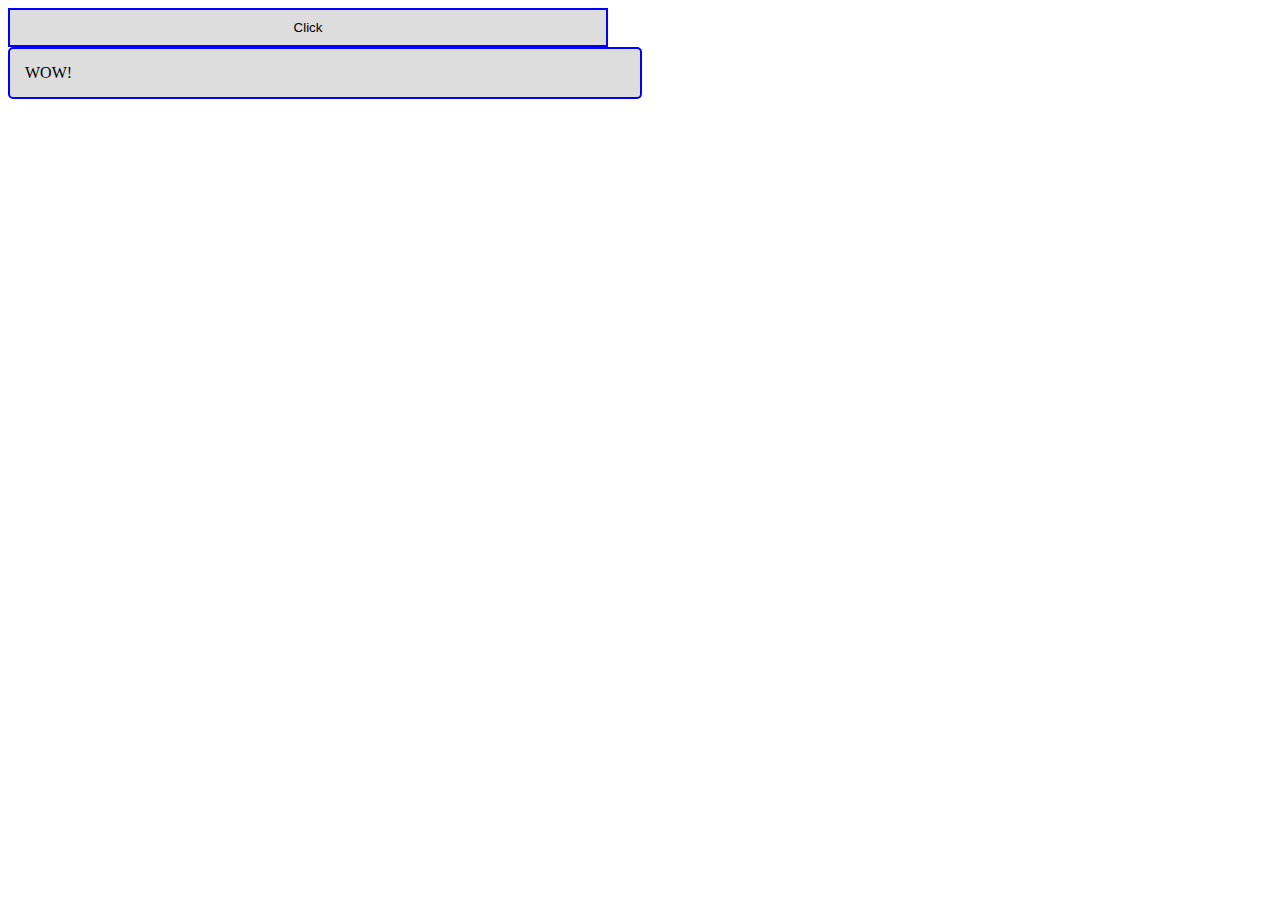
==== index.html @ 94f6dbfd "remove() and empty()" ====
<html>
<head>
<title>Welcome</title>
        <link rel="stylesheet" href="../css/bootstrap.css">
        <link rel="stylesheet" href="css/font-awesome.min.css">
        <link rel="stylesheet" href="custom_style.css">
    </head>
    <body>
      <button class="open btn btn-primary">
        Click
      </button>
      <div class="box">
        WOW!
      </div>

      <script src="https://code.jquery.com/jquery-2.2.4.min.js" integrity="sha256-BbhdlvQf/xTY9gja0Dq3HiwQF8LaCRTXxZKRutelT44=" crossorigin="anonymous"></script>
    <script src="custom_script.js"></script>
    </body>
</html>
---- custom_style.css ----
.box{
  padding:15px;
  background: #DDD;
  border: 2px solid #00F;
  width:600px;
  border-radius: 5px;
}
.open{
  padding: 10px;
  background: #DDD;
  border: 2px solid #00F;
  width:600px;
}
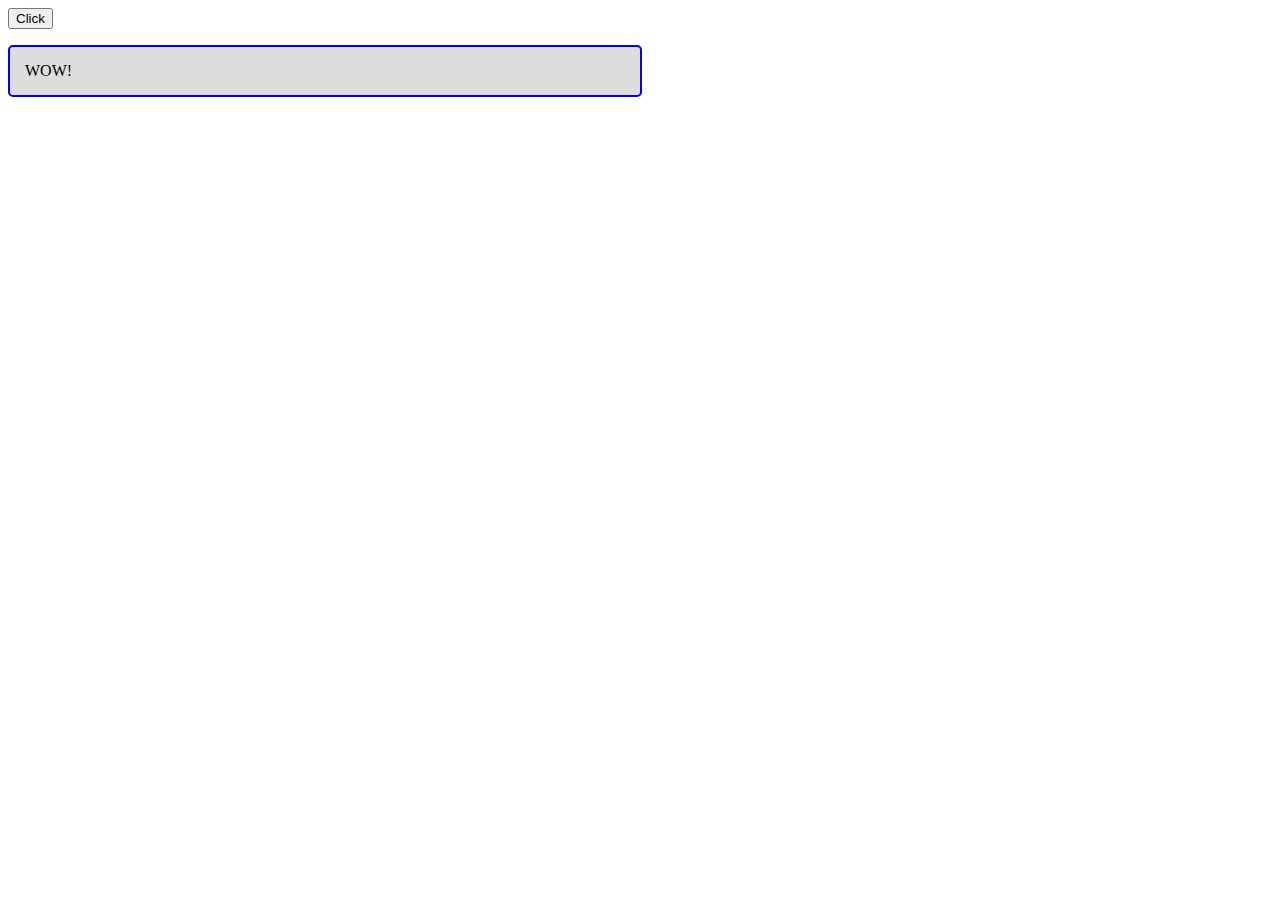
==== commit 1e4a8f25: "deal with css:addClass,removeClass,toggleClass...." ====
--- a/index.html
+++ b/index.html
@@ -6,12 +6,12 @@
         <link rel="stylesheet" href="custom_style.css">
     </head>
     <body>
-      <button class="open btn btn-primary">
+      <button>
         Click
       </button>
-      <div class="box">
+      <p class="custom">
         WOW!
-      </div>
+      </p>
 
       <script src="https://code.jquery.com/jquery-2.2.4.min.js" integrity="sha256-BbhdlvQf/xTY9gja0Dq3HiwQF8LaCRTXxZKRutelT44=" crossorigin="anonymous"></script>
     <script src="custom_script.js"></script>
--- a/custom_style.css
+++ b/custom_style.css
@@ -1,13 +1,6 @@
-.box{
+.custom{
   padding:15px;
   background: #DDD;
   border: 2px solid #00F;
   width:600px;
   border-radius: 5px;
-}
-.open{
-  padding: 10px;
-  background: #DDD;
-  border: 2px solid #00F;
-  width:600px;
-}
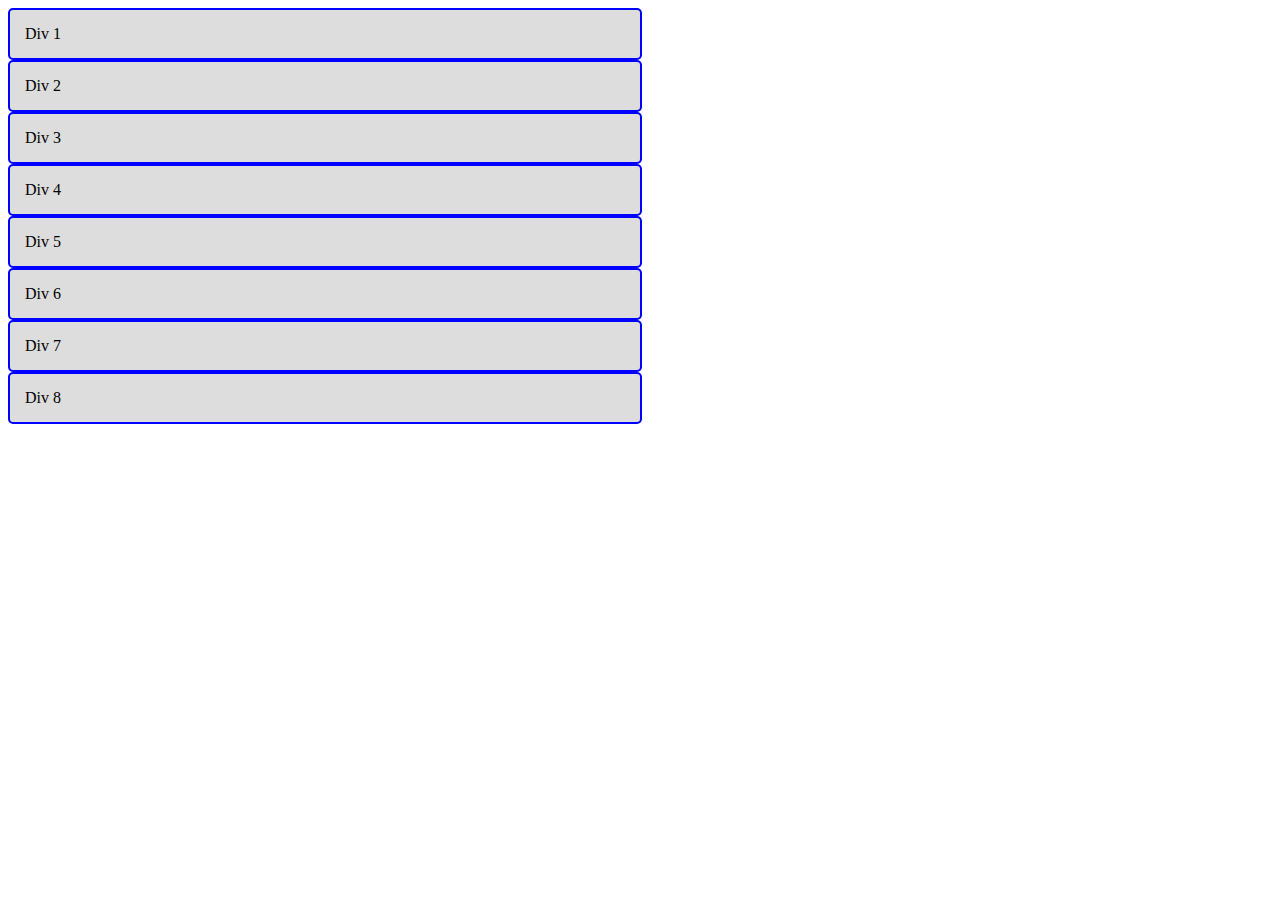
==== commit d895eda2: "Selectors(*) Part 1" ====
--- a/index.html
+++ b/index.html
@@ -6,13 +6,14 @@
         <link rel="stylesheet" href="custom_style.css">
     </head>
     <body>
-      <button>
-        Click
-      </button>
-      <p class="custom">
-        WOW!
-      </p>
-
+    <div class="custom">Div 1</div>
+    <div>Div 2</div>
+    <div>Div 3</div>
+    <div>Div 4</div>
+    <div>Div 5</div>
+    <div>Div 6</div>
+    <div>Div 7</div>
+    <div>Div 8</div>
       <script src="https://code.jquery.com/jquery-2.2.4.min.js" integrity="sha256-BbhdlvQf/xTY9gja0Dq3HiwQF8LaCRTXxZKRutelT44=" crossorigin="anonymous"></script>
     <script src="custom_script.js"></script>
     </body>
--- a/custom_style.css
+++ b/custom_style.css
@@ -1,6 +1,7 @@
-.custom{
+body *{
   padding:15px;
   background: #DDD;
   border: 2px solid #00F;
   width:600px;
   border-radius: 5px;
+}
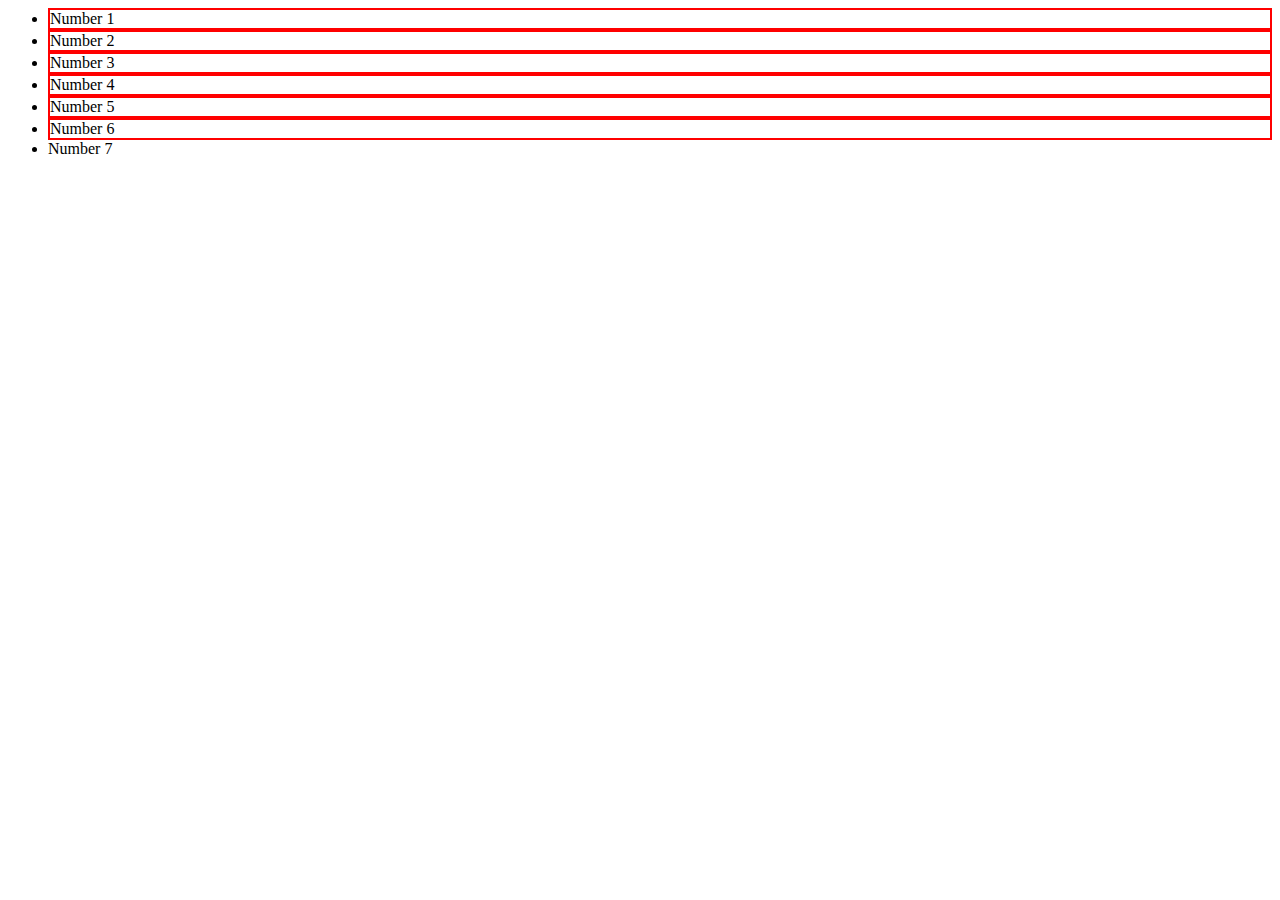
==== commit 70827b8c: "Selectors part 4" ====
--- a/index.html
+++ b/index.html
@@ -6,14 +6,15 @@
         <link rel="stylesheet" href="custom_style.css">
     </head>
     <body>
-    <div class="custom">Div 1</div>
-    <div>Div 2</div>
-    <div>Div 3</div>
-    <div>Div 4</div>
-    <div>Div 5</div>
-    <div>Div 6</div>
-    <div>Div 7</div>
-    <div>Div 8</div>
+    <ul>
+      <li>Number 1</li>
+      <li>Number 2</li>
+      <li>Number 3</li>
+      <li>Number 4</li>
+      <li>Number 5</li>
+      <li>Number 6</li>
+      <li>Number 7</li>
+    </ul>
       <script src="https://code.jquery.com/jquery-2.2.4.min.js" integrity="sha256-BbhdlvQf/xTY9gja0Dq3HiwQF8LaCRTXxZKRutelT44=" crossorigin="anonymous"></script>
     <script src="custom_script.js"></script>
     </body>
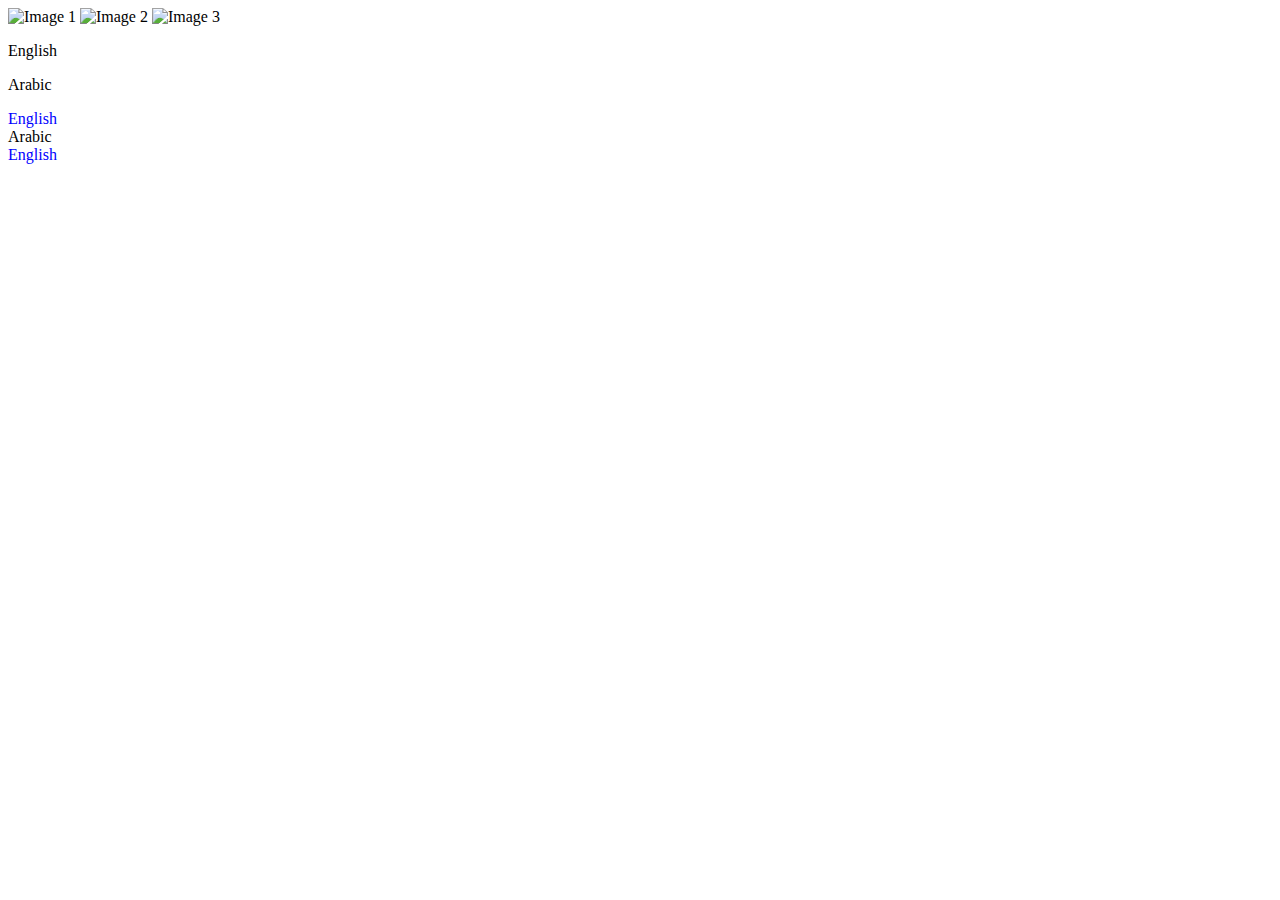
==== commit 6210722d: "Selectors Part 4" ====
--- a/index.html
+++ b/index.html
@@ -6,15 +6,14 @@
         <link rel="stylesheet" href="custom_style.css">
     </head>
     <body>
-    <ul>
-      <li>Number 1</li>
-      <li>Number 2</li>
-      <li>Number 3</li>
-      <li>Number 4</li>
-      <li>Number 5</li>
-      <li>Number 6</li>
-      <li>Number 7</li>
-    </ul>
+      <img src="http://placehold.it/100/100" title="Test 1" alt="Image 1">
+      <img src="http://placehold.it/100/100" title="Test 2" alt="Image 2">
+      <img src="http://placehold.it/100/100" title="Test 3" alt="Image 3">
+    <p lang="en">English</p>
+    <p lang="ar">Arabic</p>
+    <div lang="en">English</div>
+    <div lang="ar">Arabic</div>
+    <div lang="en">English</div>
       <script src="https://code.jquery.com/jquery-2.2.4.min.js" integrity="sha256-BbhdlvQf/xTY9gja0Dq3HiwQF8LaCRTXxZKRutelT44=" crossorigin="anonymous"></script>
     <script src="custom_script.js"></script>
     </body>
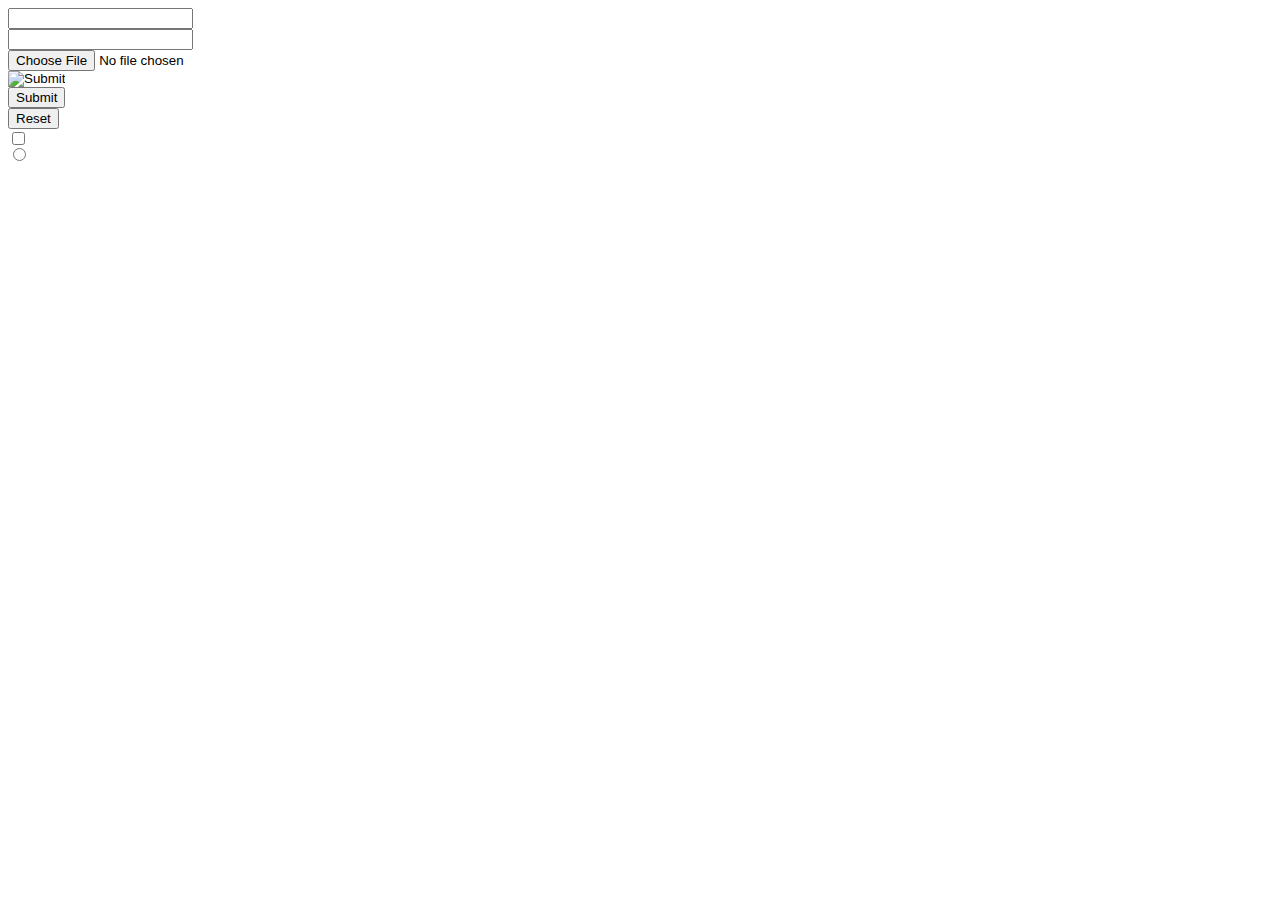
==== commit 9de97236: "Selectors Part 5" ====
--- a/index.html
+++ b/index.html
@@ -6,14 +6,14 @@
         <link rel="stylesheet" href="custom_style.css">
     </head>
     <body>
-      <img src="http://placehold.it/100/100" title="Test 1" alt="Image 1">
-      <img src="http://placehold.it/100/100" title="Test 2" alt="Image 2">
-      <img src="http://placehold.it/100/100" title="Test 3" alt="Image 3">
-    <p lang="en">English</p>
-    <p lang="ar">Arabic</p>
-    <div lang="en">English</div>
-    <div lang="ar">Arabic</div>
-    <div lang="en">English</div>
+      <input type="text">
+      <input type="password">
+      <input type="file">
+      <input type="image" src="http://placehold.it/50/100">
+      <input type="submit">
+      <input type="reset">
+      <input type="checkbox">
+      <input type="radio">
       <script src="https://code.jquery.com/jquery-2.2.4.min.js" integrity="sha256-BbhdlvQf/xTY9gja0Dq3HiwQF8LaCRTXxZKRutelT44=" crossorigin="anonymous"></script>
     <script src="custom_script.js"></script>
     </body>
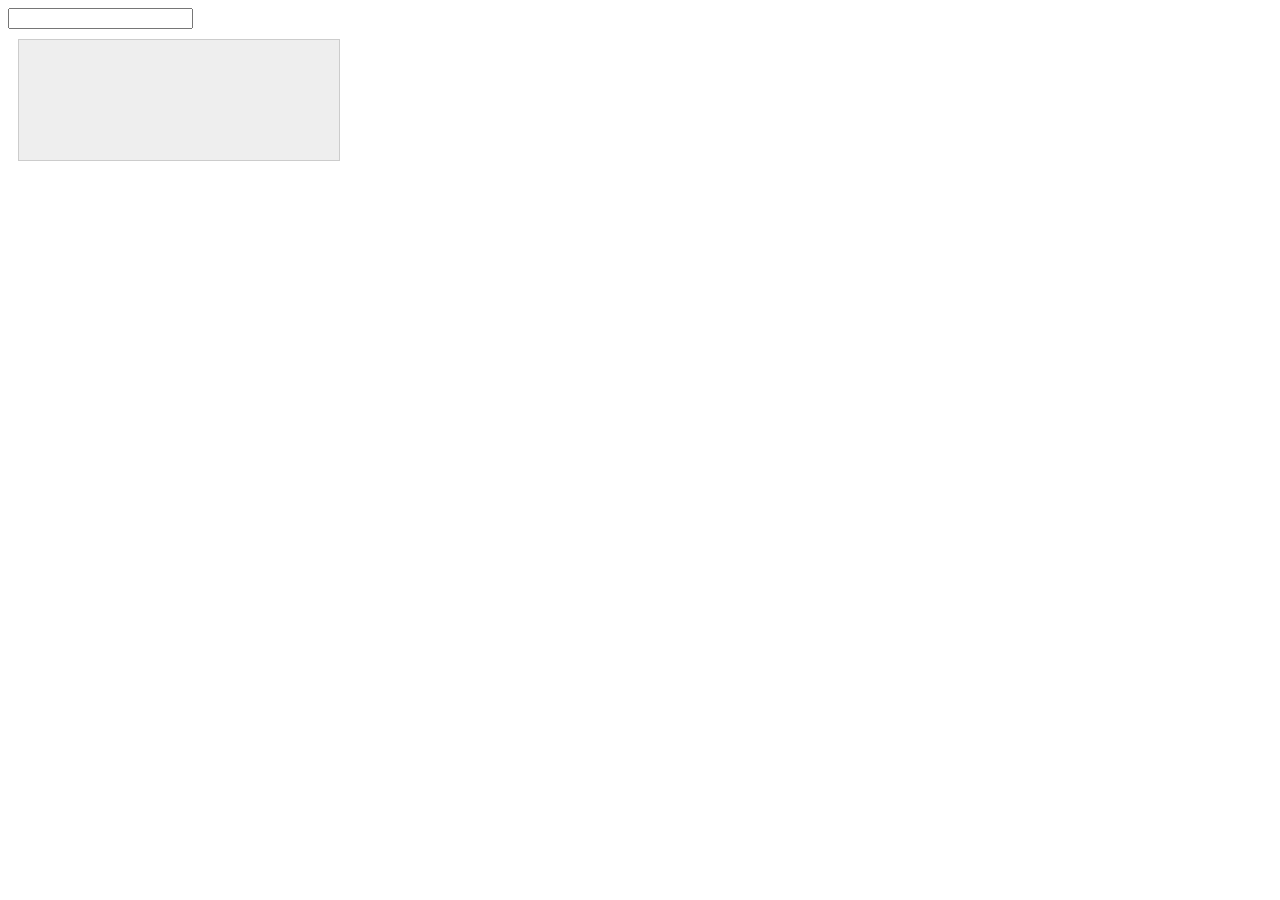
==== commit b7be95cf: "Event Reference:KeyDown,KeyPress,KeyUp." ====
--- a/index.html
+++ b/index.html
@@ -6,14 +6,13 @@
         <link rel="stylesheet" href="custom_style.css">
     </head>
     <body>
-      <input type="text">
-      <input type="password">
-      <input type="file">
-      <input type="image" src="http://placehold.it/50/100">
-      <input type="submit">
-      <input type="reset">
-      <input type="checkbox">
-      <input type="radio">
+
+
+    <input type="text">
+    
+    <div></div>
+
+
       <script src="https://code.jquery.com/jquery-2.2.4.min.js" integrity="sha256-BbhdlvQf/xTY9gja0Dq3HiwQF8LaCRTXxZKRutelT44=" crossorigin="anonymous"></script>
     <script src="custom_script.js"></script>
     </body>
--- a/custom_style.css
+++ b/custom_style.css
@@ -0,0 +1,8 @@
+div{
+  Background-color:#EEE;
+  border: 1px solid #CCC;
+  padding: 10px;
+  width: 300px;
+  height: 100px;
+  margin:10px;
+}
